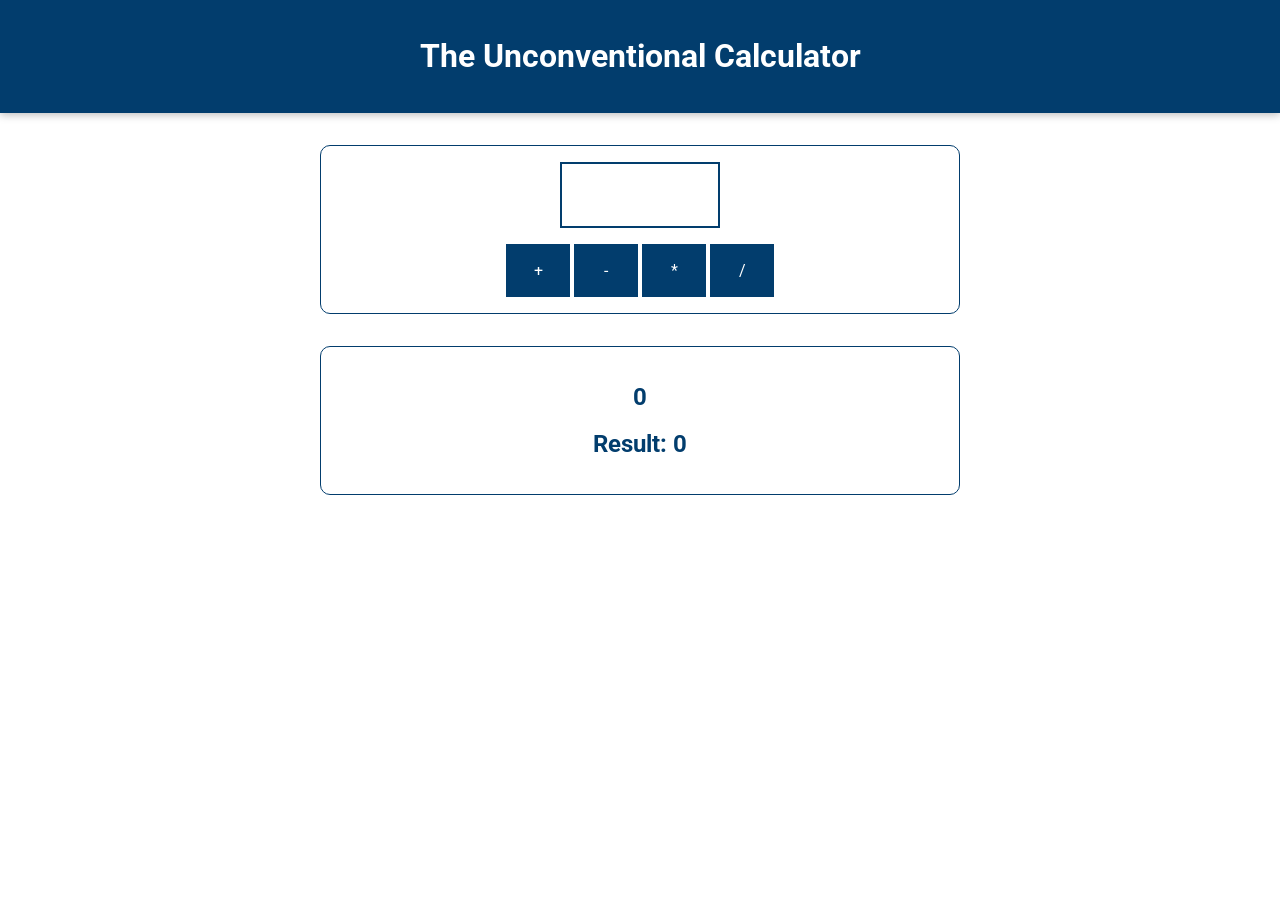
==== basics-01-starting-project/index.html @ 44aba8f1 "first" ====
<!DOCTYPE html>
<html lang="en">
  <head>
    <meta charset="UTF-8" />
    <meta name="viewport" content="width=device-width, initial-scale=1.0" />
    <meta http-equiv="X-UA-Compatible" content="ie=edge" />
    <title>Basics</title>
    <link
      href="https://fonts.googleapis.com/css?family=Roboto:400,700&display=swap"
      rel="stylesheet"
    />
    <link rel="stylesheet" href="assets/styles/app.css" />
  </head>
  <body>
    <header>
      <h1>The Unconventional Calculator</h1>
    </header>

    <section id="calculator">
      <input type="number" id="input-number" />
      <div id="calc-actions">
        <button type="button" id="btn-add">+</button>
        <button type="button" id="btn-subtract">-</button>
        <button type="button" id="btn-multiply">*</button>
        <button type="button" id="btn-divide">/</button>
      </div>
    </section>
    <section id="results">
      <h2 id="current-calculation">0</h2>
      <h2>Result: <span id="current-result">0</span></h2>
    </section>
  </body>
</html>
---- basics-01-starting-project/assets/styles/app.css ----
* {
  box-sizing: border-box;
}

html {
  font-family: 'Roboto', open-sans;
}

body {
  margin: 0;
}

header {
  background: #023d6d;
  color: white;
  padding: 1rem;
  text-align: center;
  box-shadow: 0 2px 8px rgba(0, 0, 0, 0.26);
  width: 100%;
}

#results,
#calculator {
  margin: 2rem auto;
  width: 40rem;
  max-width: 90%;
  border: 1px solid #023d6d;
  border-radius: 10px;
  padding: 1rem;
  color: #023d6d;
}

#results {
  text-align: center;
}

#calculator input {
  font: inherit;
  font-size: 3rem;
  border: 2px solid #023d6d;
  width: 10rem;
  padding: 0.15rem;
  margin: auto;
  display: block;
  color: #023d6d;
  text-align: center;
}

#calculator input:focus {
  outline: none;
}

#calculator button {
  font: inherit;
  background: #023d6d;
  color: white;
  border: 1px solid #023d6d;
  padding: 1rem;
  cursor: pointer;
}

#calculator button:focus {
  outline: none;
}

#calculator button:hover,
#calculator button:active {
  background: #084f88;
  border-color: #084f88;
}

#calc-actions button {
  width: 4rem;
}

#calc-actions {
  margin-top: 1rem;
  text-align: center;
}
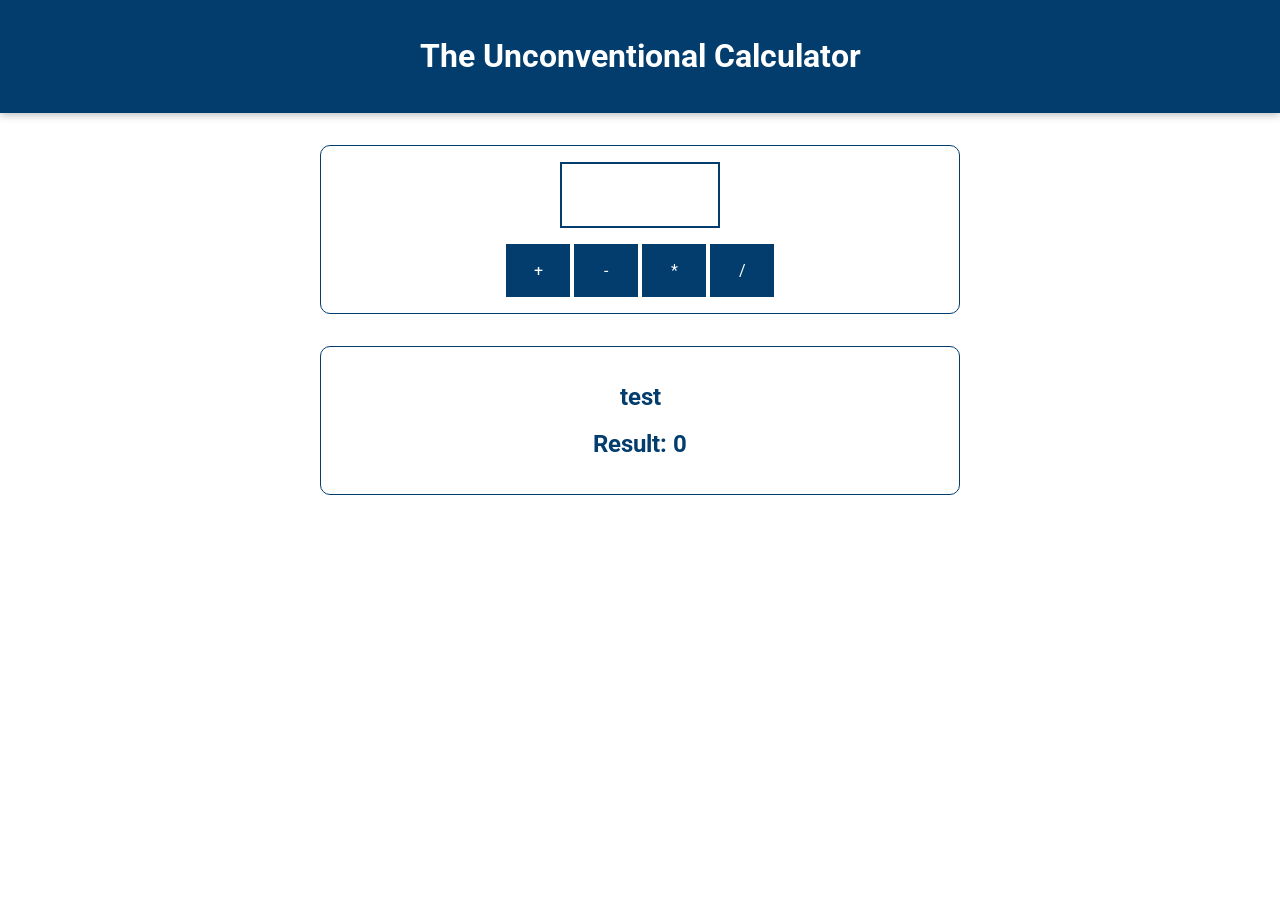
==== commit 3ce8a742: "commit" ====
--- a/basics-01-starting-project/index.html
+++ b/basics-01-starting-project/index.html
@@ -26,8 +26,11 @@
       </div>
     </section>
     <section id="results">
-      <h2 id="current-calculation">0</h2>
+      <h2 id="current-calculation">test</h2>
       <h2>Result: <span id="current-result">0</span></h2>
     </section>
+    <script src="assets/scripts/vendor.js"></script>
+    <script src="assets/scripts/app.js">
+    </script>
   </body>
 </html>
